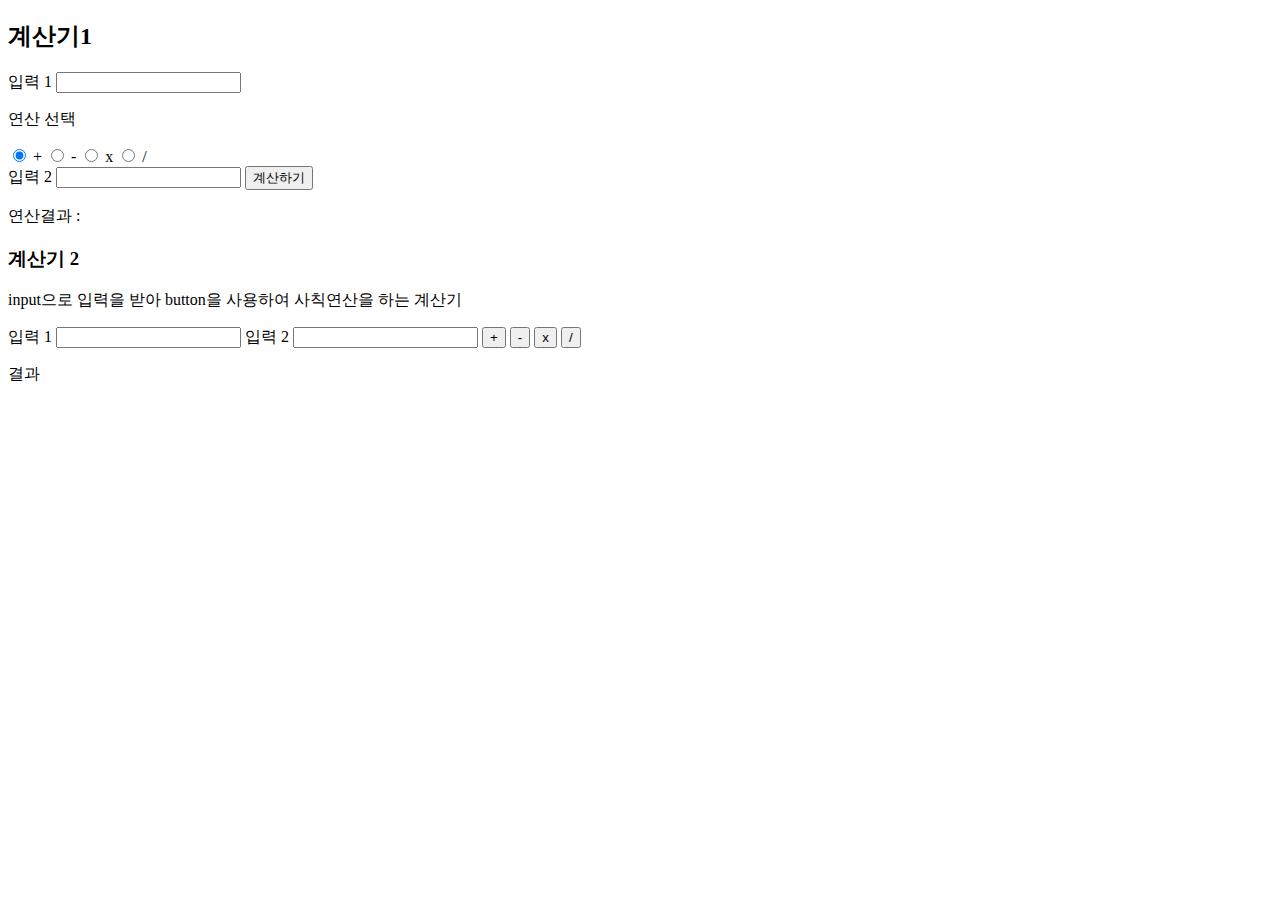
==== html/calc.html @ 2c993648 "계산기 2 기능 추가 230505 계산기 2 기능 추가" ====
<!DOCTYPE html>
<html lang="ko-KR">
  <head>
    <meta charset="UTF-8" />
    <meta http-equiv="X-UA-Compatible" content="IE=edge" />
    <meta name="viewport" content="width=device-width, initial-scale=1.0" />
    <title>계산기들</title>
  </head>
  <body>
    <section class="basic1">
      <h2 class="basic1-title">계산기1</h2>
      <label for="basic1-input-1">입력 1</label>
      <input type="text" id="basic1-input-1" />
      <br />
      <p class="basic1-symbol">연산 선택</p>
      <input
        type="radio"
        id="plus"
        value="plus"
        name="basic1-symbol-radio"
        checked
      />
      <label for="plus">+</label>
      <input type="radio" id="minus" value="minus" name="basic1-symbol-radio" />
      <label for="minus">-</label>
      <input
        type="radio"
        id="multiply"
        value="multiply"
        name="basic1-symbol-radio"
      />
      <label for="multiply">x</label>
      <input
        type="radio"
        id="divide"
        value="divide"
        name="basic1-symbol-radio"
      />
      <label for="divide">/</label>
      <br />
      <label for="basic1-input-2">입력 2</label>
      <input type="text" id="basic1-input-2" />
      <button class="basic1-result-button">계산하기</button>
      <p class="basic1-result-title">연산결과 :</p>
      <p class="basic1-result-content"></p>
    </section>
    <section class="basic2">
      <h3>계산기 2</h3>
      <p>input으로 입력을 받아 button을 사용하여 사칙연산을 하는 계산기</p>
      <label for="basic2-input-1">입력 1</label>
      <input type="text" id="basic2-input-1" />
      <label for="basic2-input-2">입력 2</label>
      <input type="text" id="basic2-input-2" />
      <button class="basic2-result-plus">+</button>
      <button class="basic2-result-minus">-</button>
      <button class="basic2-result-mutiply">x</button>
      <button class="basic2-result-divide">/</button>
      <p>결과</p>
      <p class="basic2-result-content"></p>
    </section>
    <script src="../js/calc.js"></script>
  </body>
</html>
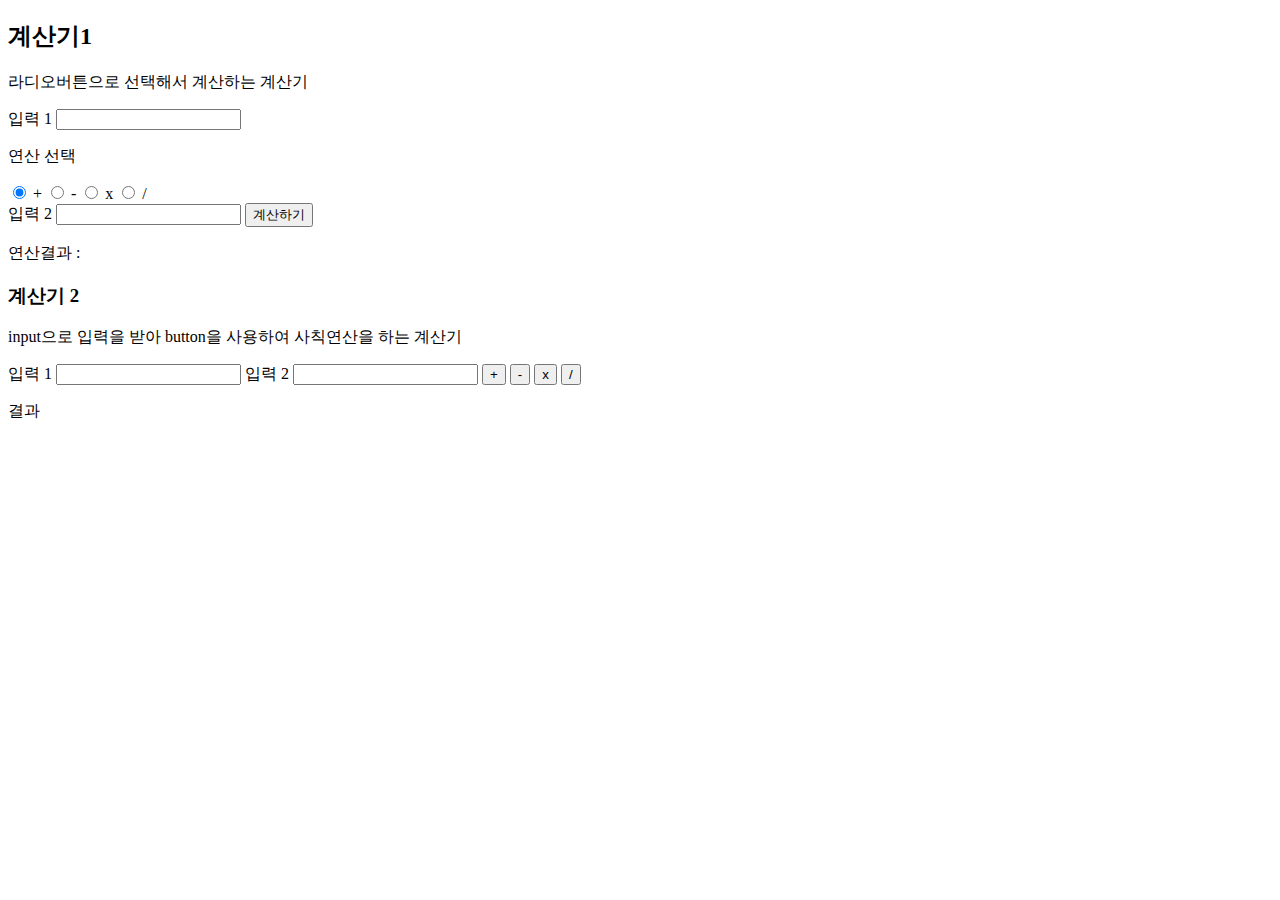
==== commit b5b77298: "계산기 1 사칙연산 기능 추가 230505 계산기1 +-*/ 기능 추가" ====
--- a/html/calc.html
+++ b/html/calc.html
@@ -9,6 +9,7 @@
   <body>
     <section class="basic1">
       <h2 class="basic1-title">계산기1</h2>
+      <p>라디오버튼으로 선택해서 계산하는 계산기</p>
       <label for="basic1-input-1">입력 1</label>
       <input type="text" id="basic1-input-1" />
       <br />
@@ -53,11 +54,12 @@
       <input type="text" id="basic2-input-2" />
       <button class="basic2-result-plus">+</button>
       <button class="basic2-result-minus">-</button>
-      <button class="basic2-result-mutiply">x</button>
+      <button class="basic2-result-multiply">x</button>
       <button class="basic2-result-divide">/</button>
       <p>결과</p>
       <p class="basic2-result-content"></p>
     </section>
+    <section class="basic3"></section>
     <script src="../js/calc.js"></script>
   </body>
 </html>
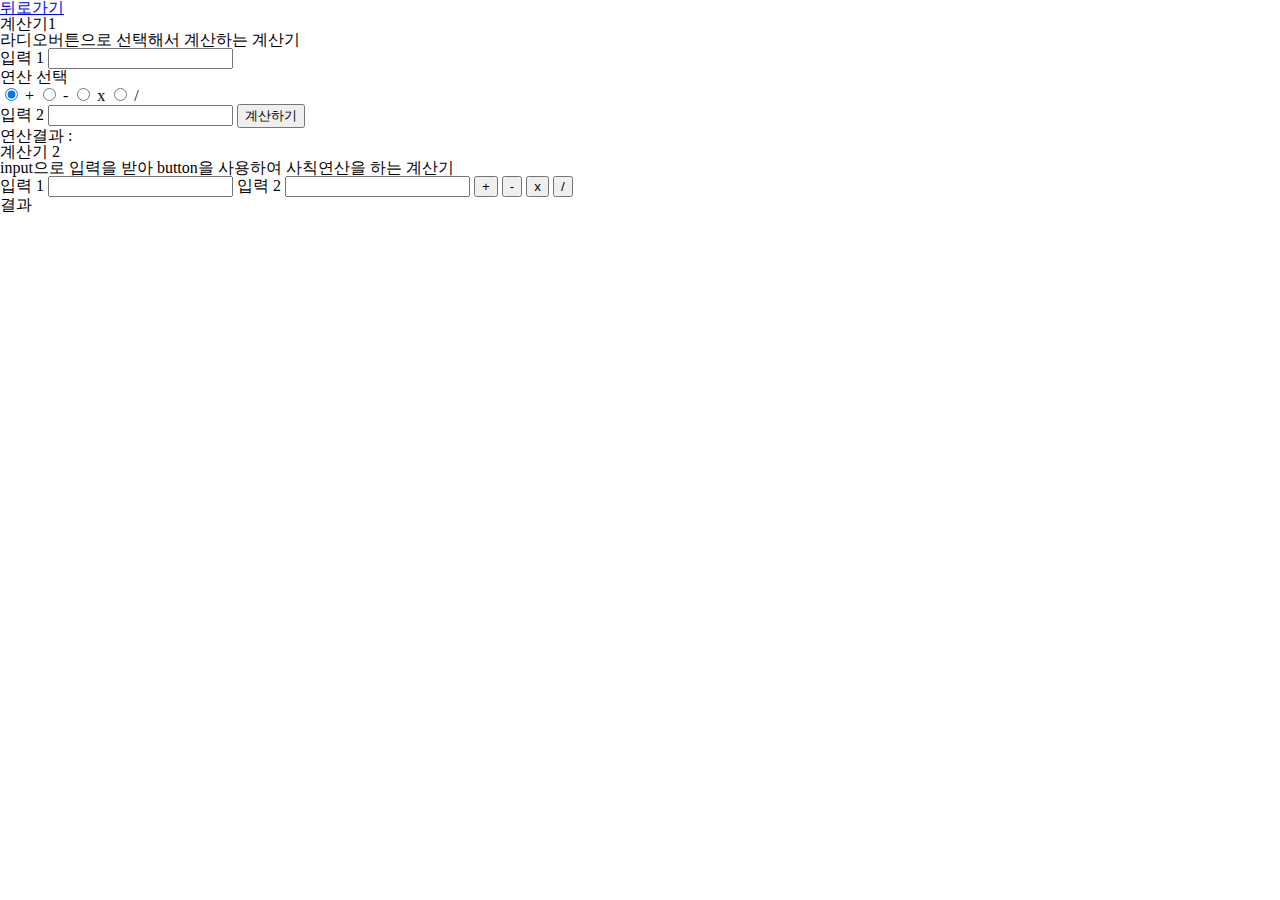
==== commit 1f08b6f7: "todo 추가 230506 투두리스트 추가/css 초기화" ====
--- a/html/calc.html
+++ b/html/calc.html
@@ -5,8 +5,12 @@
     <meta http-equiv="X-UA-Compatible" content="IE=edge" />
     <meta name="viewport" content="width=device-width, initial-scale=1.0" />
     <title>계산기들</title>
+    <link rel="stylesheet" href="../css/reset.css" />
+    <link rel="stylesheet" href="../css/font.css" />
+    <link rel="stylesheet" href="../css/calc.css" />
   </head>
   <body>
+    <a href="index.html">뒤로가기</a>
     <section class="basic1">
       <h2 class="basic1-title">계산기1</h2>
       <p>라디오버튼으로 선택해서 계산하는 계산기</p>
